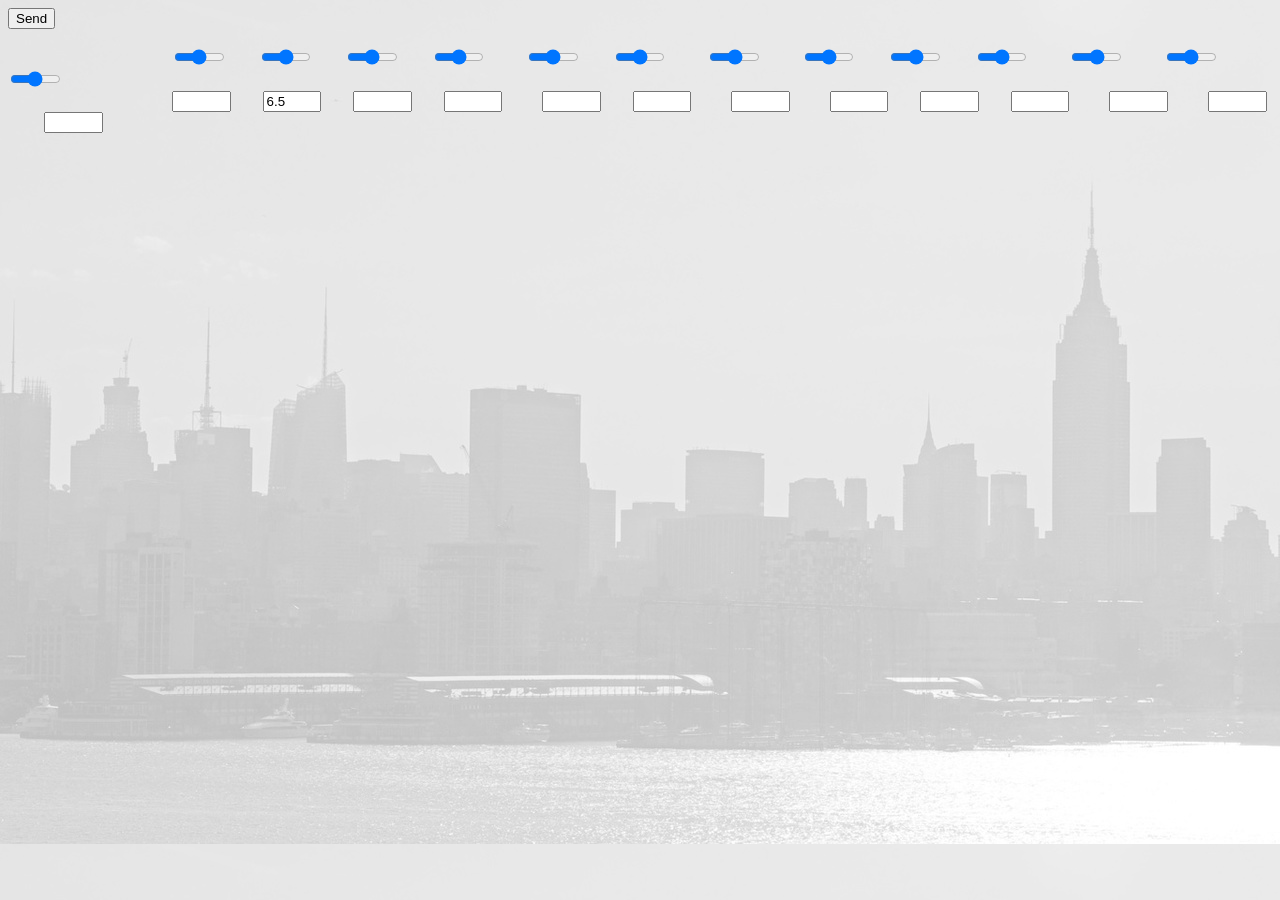
==== index.html @ 49c6a9b8 "Add files via upload" ====
<!DOCTYPE html>
<meta charset="utf-8">
<title>Visual Dillebration</title>

<body background="img1.jpg">
<script src="https://d3js.org/d3.v4.js"></script>
<script src="https://bl.ocks.org/syntagmatic/raw/3341641/render-queue.js"></script>

<link rel="stylesheet" href="style.css"></link>
<!--Select your Attribute:
<!--<select id="mySelect">
  <option value="Artikelnr">Artikelnr</option>
  <option value="Gesamtnr">Gesamtnr</option>
  <option value="coder">coder</option>
  <option value="medium">medium</option>
</select>
<button onclick="buttonscript()">Click me</button>&nbsp;&nbsp;&nbsp;&nbsp;&nbsp;&nbsp;Avg:<input type="text" name="" id="total" readonly/>-->
    <input type="button" id="calc" value="Send"/><br>
<br>
&nbsp;&nbsp;&nbsp;&nbsp;&nbsp;&nbsp;&nbsp;&nbsp;&nbsp;&nbsp;&nbsp;&nbsp;&nbsp;&nbsp;&nbsp;&nbsp;&nbsp;&nbsp;&nbsp;&nbsp;&nbsp;&nbsp;&nbsp;&nbsp;&nbsp;&nbsp;&nbsp;&nbsp;&nbsp;&nbsp;&nbsp;&nbsp;&nbsp;&nbsp;&nbsp;&nbsp;&nbsp;&nbsp;&nbsp;&nbsp;&nbsp;<input type="range" name="rangeInput" min="0" step="0.01" max="7.3" style="width:4%" onchange="updateTextInput1(this.value);">
&nbsp;&nbsp;&nbsp;&nbsp;&nbsp;&nbsp;
<input type="range" name="rangeInput" min="0" step="0.01" max="7.69" style="width:4%" onchange="updateTextInput2(this.value);">
&nbsp;&nbsp;&nbsp;&nbsp;&nbsp;&nbsp;
<input type="range" name="rangeInput" min="0" step="0.01" max="7.69" style="width:4%" onchange="updateTextInput3(this.value);">
&nbsp;&nbsp;&nbsp;&nbsp;&nbsp;&nbsp;
<input type="range" name="rangeInput" min="0" step="0.01" max="7.69" style="width:4%" onchange="updateTextInput4(this.value);">
&nbsp;&nbsp;&nbsp;&nbsp;&nbsp;&nbsp;&nbsp;&nbsp;
<input type="range" name="rangeInput" min="0" step="0.01" max="7.69" style="width:4%" onchange="updateTextInput5(this.value);">
&nbsp;&nbsp;&nbsp;&nbsp;&nbsp;&nbsp;
<input type="range" name="rangeInput" min="0" step="0.01" max="7.69" style="width:4%" onchange="updateTextInput6(this.value);">
&nbsp;&nbsp;&nbsp;&nbsp;&nbsp;&nbsp;&nbsp;&nbsp;
<input type="range" name="rangeInput" min="0" step="0.01" max="7.69" style="width:4%" onchange="updateTextInput7(this.value);">
&nbsp;&nbsp;&nbsp;&nbsp;&nbsp;&nbsp;&nbsp;&nbsp;
<input type="range" name="rangeInput" min="0" step="0.01" max="7.69" style="width:4%" onchange="updateTextInput8(this.value);">
&nbsp;&nbsp;&nbsp;&nbsp;&nbsp;&nbsp;
<input type="range" name="rangeInput" min="0" step="0.01" max="7.69" style="width:4%" onchange="updateTextInput9(this.value);">
&nbsp;&nbsp;&nbsp;&nbsp;&nbsp;&nbsp;
<input type="range" name="rangeInput" min="0" step="0.01" max="7.69" style="width:4%" onchange="updateTextInput10(this.value);">
&nbsp;&nbsp;&nbsp;&nbsp;&nbsp;&nbsp;&nbsp;&nbsp;
<input type="range" name="rangeInput" min="0" step="0.01" max="7.69" style="width:4%" onchange="updateTextInput11(this.value);">
&nbsp;&nbsp;&nbsp;&nbsp;&nbsp;&nbsp;&nbsp;&nbsp;
<input type="range" name="rangeInput" min="0" step="0.01" max="7.69" style="width:4%" onchange="updateTextInput12(this.value);">
&nbsp;&nbsp;&nbsp;&nbsp;&nbsp;&nbsp;&nbsp;&nbsp;
<input type="range" name="rangeInput" min="0" step="0.01" max="7.69" style="width:4%" onchange="updateTextInput13(this.value);">
&nbsp;&nbsp;&nbsp;&nbsp;&nbsp;&nbsp;
<form>&nbsp;&nbsp;&nbsp;&nbsp;&nbsp;&nbsp;&nbsp;&nbsp;&nbsp;&nbsp;&nbsp;&nbsp;&nbsp;&nbsp;&nbsp;&nbsp;&nbsp;&nbsp;&nbsp;&nbsp;&nbsp;&nbsp;&nbsp;&nbsp;&nbsp;&nbsp;&nbsp;&nbsp;&nbsp;&nbsp;&nbsp;&nbsp;&nbsp;&nbsp;&nbsp;&nbsp;&nbsp;&nbsp;&nbsp;&nbsp;&nbsp;<input type="text" class="value" id="1a" style="width:4%" name="" value="" >
&nbsp;&nbsp;&nbsp;&nbsp;&nbsp;&nbsp;

<input type="text" class="value"  id="2a" style="width:4%" name="" value="6.5">
&nbsp;&nbsp;&nbsp;&nbsp;&nbsp;&nbsp;

<input type="text" class="value"  id="3a" style="width:4%" name="" value="" >
&nbsp;&nbsp;&nbsp;&nbsp;&nbsp;&nbsp;
<input type="text" class="value"  id="4a" style="width:4%" name="" value="" >
&nbsp;&nbsp;&nbsp;&nbsp;&nbsp;&nbsp;&nbsp;&nbsp;
<input type="text" class="value"  id="5a" style="width:4%" name="" value="" >
&nbsp;&nbsp;&nbsp;&nbsp;&nbsp;&nbsp;
<input type="text" class="value"  id="6a" style="width:4%" name="" value="" >
&nbsp;&nbsp;&nbsp;&nbsp;&nbsp;&nbsp;&nbsp;&nbsp;
<input type="text" class="value"  id="7a" style="width:4%" name="" value="" >
&nbsp;&nbsp;&nbsp;&nbsp;&nbsp;&nbsp;&nbsp;&nbsp;
<input type="text" class="value"  id="8a" style="width:4%" name="" value="" >
&nbsp;&nbsp;&nbsp;&nbsp;&nbsp;&nbsp;
<input type="text" class="value"  id="9a" style="width:4%" name="" value="" >
&nbsp;&nbsp;&nbsp;&nbsp;&nbsp;&nbsp;
<input type="text" class="value"  id="10a" style="width:4%" name="" value="" >

&nbsp;&nbsp;&nbsp;&nbsp;&nbsp;&nbsp;&nbsp;&nbsp;
<input type="text" class="value"  id="11a" style="width:4%" name="" value="" >
&nbsp;&nbsp;&nbsp;&nbsp;&nbsp;&nbsp;&nbsp;&nbsp;
<input type="text" class="value"  id="12a" style="width:4%" name="" value="" >
&nbsp;&nbsp;&nbsp;&nbsp;&nbsp;&nbsp;&nbsp;&nbsp;
<input type="text" class="value"  id="13a" style="width:4%" name="" value="" > 
&nbsp;&nbsp;&nbsp;&nbsp;&nbsp;&nbsp;
    <!--
<input type="text" class="value"  id="14a" style="width:2%" name="" value="" >
&nbsp;
<input type="text" class="value"  id="15a" style="width:2%" name="" value="" >
&nbsp;
    &nbsp;
<input type="text" class="value"  id="16a" style="width:2%" name="" value="" >
&nbsp;
<input type="text" class="value"  id="17a" style="width:2%" name="" value="" >
&nbsp;
<input type="text" class="value"  id="18a" style="width:2%" name="" value="" >
&nbsp;
<input type="text" class="value"  id="19a" style="width:2%" name="" value="" >
&nbsp;
<input type="text" class="value"  id="20a" style="width:2%" name="" value="" >
&nbsp;
<input type="text" class="value"  id="21a" style="width:2%" name="" value="" >
&nbsp;
<input type="text" class="value"  id="22a" style="width:2%" name="" value="" >

<input type="text" class="value"  id="23a" style="width:2%" name="" value="" >
&nbsp;
<input type="text" class="value"  id="24a" style="width:2%" name="" value="" >
&nbsp;
<input type="text" class="value"  id="25a" style="width:2%" name="" value="" >
&nbsp;
<input type="text" class="value"  id="26a" style="width:2%" name="" value="" > -->
</form>
<script src="myjs.js"></script>
</html>
---- style.css ----
body {
  min-width: 760px;
}

.parcoords {
  display: block;
}

.parcoords svg,
.parcoords canvas {
  font: 10px sans-serif;
  position: absolute;
}

.parcoords canvas {
  opacity: 0.9;
  pointer-events: none;
}

.axis .title {
  font-size: 10px;
  transform: rotate(-21deg) translate(-5px,-6px);
  fill: #222;
}

.axis line,
.axis path {
  fill: none;
  stroke: #ccc;
  stroke-width: 1px;
}

.axis .tick text {
  fill: #222;
  pointer-events: none;
}

.axis.pl_facility .tick text,
.axis.pl_instrument .tick text,
.axis.st_spstr .tick text {
  font-size: 6px; 
}

.axis.pl_telescope .tick text {
  font-size: 5px; 
}

.axis:hover line,
.axis:hover path,
.axis.active line,
.axis.active path {
  fill: none;
  stroke: #222;
  stroke-width: 1px;
}

.axis:hover .title {
  font-weight: bold;
}

.axis:hover .tick text {
  opacity: 1;
}

.axis.active .title {
  font-weight: bold;
}

.axis.active .tick text {
  opacity: 1;
  font-weight: bold;
}

.brush .extent {
  fill-opacity: .3;
  stroke: #fff;
  stroke-width: 1px;
}

pre {
  width: 100%;
  height: 300px;
  margin: 6px 12px;
  tab-size: 40;
  font-size: 10px;
  overflow: auto;
}
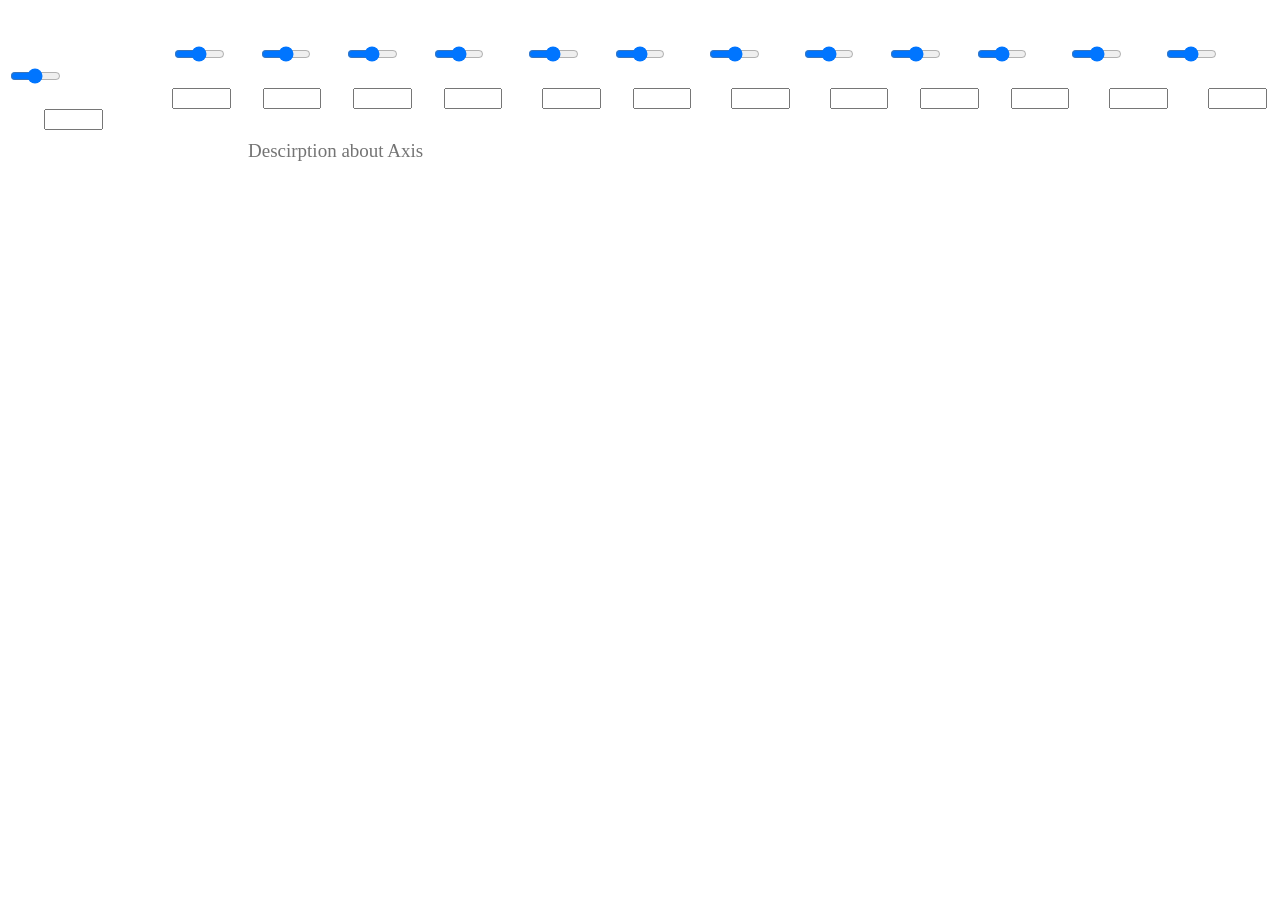
==== commit 30b5795d: "Changes" ====
--- a/index.html
+++ b/index.html
@@ -2,10 +2,127 @@
 <!DOCTYPE html>
 <meta charset="utf-8">
 <title>Visual Dillebration</title>
-
-<body background="img1.jpg">
+<style>
+
+    .trams-conditions #toggle4 {
+  font-size: 19px;
+  color: #747474;
+  text-decoration: none;
+  padding-left: 50px;
+  background-size: 19%;
+}
+
+.trams-conditions {
+  padding: 50x 10px;
+  margin: 10px 190px;
+}
+
+.trams-conditions .plus-icon {
+  background: url('http://icons.iconarchive.com/icons/icons8/ios7/256/User-Interface-Plus-icon.png') no-repeat left center;
+}
+
+.trams-conditions .plus-icon.mins-icon {
+  background: url('http://icons.iconarchive.com/icons/icons8/ios7/256/User-Interface-Minus-icon.png') no-repeat left center;
+}
+
+.trams-conditions .trams-con {
+  font-size: 12px;
+  color: #747474;
+  margin-top: 10px;
+  display: none;
+  overflow: auto;
+  max-width: 1986px;
+}
+
+	#active2 #tab2,
+#active3 #tab3,
+#active4 #tab4,
+#active5 #tab5 {
+	font-weight:bold;
+	text-decoration:none;
+	color:#000;
+}
+
+
+/* Start of Column CSS */
+#container5 {
+	clear:left;
+	float:left;
+	width:100%;
+	overflow:hidden;
+	background:#eee; /* column 5 background colour */
+}
+#container4 {
+	clear:left;
+	float:left;
+	width:100%;
+	position:relative;
+	right:20%;
+	background:#b2f0f9; /* column 4 background colour */
+}
+#container3 {
+	clear:left;
+	float:left;
+	width:100%;
+	position:relative;
+	right:20%;
+	background:#89ffa2; /* column 3 background colour */
+}
+#container2 {
+	clear:left;
+	float:left;
+	width:100%;
+	position:relative;
+	right:20%;
+	background:#ffa7a7; /* column 2 background colour */
+}
+#container1 {
+	float:left;
+	width:100%;
+	position:relative;
+	right:20%;
+	background:#fff689; /* column 1 background colour */
+}
+#col1 {
+	float:left;
+	width:16%;
+	position:relative;
+	left:82%;
+	overflow:hidden;
+}
+#col2 {
+	float:left;
+	width:16%;
+	position:relative;
+	left:86%;
+	overflow:hidden;
+}
+#col3 {
+	float:left;
+	width:16%;
+	position:relative;
+	left:90%;
+	overflow:hidden;
+}
+#col4 {
+	float:left;
+	width:16%;
+	position:relative;
+	left:94%;
+	overflow:hidden;
+}
+#col5 {
+	float:left;
+	width:16%;
+	position:relative;
+	left:98%;
+	overflow:hidden;
+}
+</style>
+<body>
 <script src="https://d3js.org/d3.v4.js"></script>
 <script src="https://bl.ocks.org/syntagmatic/raw/3341641/render-queue.js"></script>
+<script src="https://ajax.googleapis.com/ajax/libs/jquery/3.3.1/jquery.min.js"></script>
 
 <link rel="stylesheet" href="style.css"></link>
 <!--Select your Attribute:
@@ -16,90 +133,202 @@
   <option value="medium">medium</option>
 </select>
 <button onclick="buttonscript()">Click me</button>&nbsp;&nbsp;&nbsp;&nbsp;&nbsp;&nbsp;Avg:<input type="text" name="" id="total" readonly/>-->
-    <input type="button" id="calc" value="Send"/><br>
+    <input type="button"  id= "calc" value="Send" style="display: none"; /><br>
 <br>
-&nbsp;&nbsp;&nbsp;&nbsp;&nbsp;&nbsp;&nbsp;&nbsp;&nbsp;&nbsp;&nbsp;&nbsp;&nbsp;&nbsp;&nbsp;&nbsp;&nbsp;&nbsp;&nbsp;&nbsp;&nbsp;&nbsp;&nbsp;&nbsp;&nbsp;&nbsp;&nbsp;&nbsp;&nbsp;&nbsp;&nbsp;&nbsp;&nbsp;&nbsp;&nbsp;&nbsp;&nbsp;&nbsp;&nbsp;&nbsp;&nbsp;<input type="range" name="rangeInput" min="0" step="0.01" max="7.3" style="width:4%" onchange="updateTextInput1(this.value);">
-&nbsp;&nbsp;&nbsp;&nbsp;&nbsp;&nbsp;
-<input type="range" name="rangeInput" min="0" step="0.01" max="7.69" style="width:4%" onchange="updateTextInput2(this.value);">
-&nbsp;&nbsp;&nbsp;&nbsp;&nbsp;&nbsp;
-<input type="range" name="rangeInput" min="0" step="0.01" max="7.69" style="width:4%" onchange="updateTextInput3(this.value);">
-&nbsp;&nbsp;&nbsp;&nbsp;&nbsp;&nbsp;
-<input type="range" name="rangeInput" min="0" step="0.01" max="7.69" style="width:4%" onchange="updateTextInput4(this.value);">
-&nbsp;&nbsp;&nbsp;&nbsp;&nbsp;&nbsp;&nbsp;&nbsp;
-<input type="range" name="rangeInput" min="0" step="0.01" max="7.69" style="width:4%" onchange="updateTextInput5(this.value);">
-&nbsp;&nbsp;&nbsp;&nbsp;&nbsp;&nbsp;
-<input type="range" name="rangeInput" min="0" step="0.01" max="7.69" style="width:4%" onchange="updateTextInput6(this.value);">
-&nbsp;&nbsp;&nbsp;&nbsp;&nbsp;&nbsp;&nbsp;&nbsp;
-<input type="range" name="rangeInput" min="0" step="0.01" max="7.69" style="width:4%" onchange="updateTextInput7(this.value);">
-&nbsp;&nbsp;&nbsp;&nbsp;&nbsp;&nbsp;&nbsp;&nbsp;
-<input type="range" name="rangeInput" min="0" step="0.01" max="7.69" style="width:4%" onchange="updateTextInput8(this.value);">
-&nbsp;&nbsp;&nbsp;&nbsp;&nbsp;&nbsp;
-<input type="range" name="rangeInput" min="0" step="0.01" max="7.69" style="width:4%" onchange="updateTextInput9(this.value);">
-&nbsp;&nbsp;&nbsp;&nbsp;&nbsp;&nbsp;
-<input type="range" name="rangeInput" min="0" step="0.01" max="7.69" style="width:4%" onchange="updateTextInput10(this.value);">
-&nbsp;&nbsp;&nbsp;&nbsp;&nbsp;&nbsp;&nbsp;&nbsp;
-<input type="range" name="rangeInput" min="0" step="0.01" max="7.69" style="width:4%" onchange="updateTextInput11(this.value);">
-&nbsp;&nbsp;&nbsp;&nbsp;&nbsp;&nbsp;&nbsp;&nbsp;
-<input type="range" name="rangeInput" min="0" step="0.01" max="7.69" style="width:4%" onchange="updateTextInput12(this.value);">
-&nbsp;&nbsp;&nbsp;&nbsp;&nbsp;&nbsp;&nbsp;&nbsp;
-<input type="range" name="rangeInput" min="0" step="0.01" max="7.69" style="width:4%" onchange="updateTextInput13(this.value);">
-&nbsp;&nbsp;&nbsp;&nbsp;&nbsp;&nbsp;
-<form>&nbsp;&nbsp;&nbsp;&nbsp;&nbsp;&nbsp;&nbsp;&nbsp;&nbsp;&nbsp;&nbsp;&nbsp;&nbsp;&nbsp;&nbsp;&nbsp;&nbsp;&nbsp;&nbsp;&nbsp;&nbsp;&nbsp;&nbsp;&nbsp;&nbsp;&nbsp;&nbsp;&nbsp;&nbsp;&nbsp;&nbsp;&nbsp;&nbsp;&nbsp;&nbsp;&nbsp;&nbsp;&nbsp;&nbsp;&nbsp;&nbsp;<input type="text" class="value" id="1a" style="width:4%" name="" value="" >
-&nbsp;&nbsp;&nbsp;&nbsp;&nbsp;&nbsp;
-
-<input type="text" class="value"  id="2a" style="width:4%" name="" value="6.5">
-&nbsp;&nbsp;&nbsp;&nbsp;&nbsp;&nbsp;
-
-<input type="text" class="value"  id="3a" style="width:4%" name="" value="" >
-&nbsp;&nbsp;&nbsp;&nbsp;&nbsp;&nbsp;
-<input type="text" class="value"  id="4a" style="width:4%" name="" value="" >
-&nbsp;&nbsp;&nbsp;&nbsp;&nbsp;&nbsp;&nbsp;&nbsp;
-<input type="text" class="value"  id="5a" style="width:4%" name="" value="" >
-&nbsp;&nbsp;&nbsp;&nbsp;&nbsp;&nbsp;
-<input type="text" class="value"  id="6a" style="width:4%" name="" value="" >
-&nbsp;&nbsp;&nbsp;&nbsp;&nbsp;&nbsp;&nbsp;&nbsp;
-<input type="text" class="value"  id="7a" style="width:4%" name="" value="" >
-&nbsp;&nbsp;&nbsp;&nbsp;&nbsp;&nbsp;&nbsp;&nbsp;
-<input type="text" class="value"  id="8a" style="width:4%" name="" value="" >
-&nbsp;&nbsp;&nbsp;&nbsp;&nbsp;&nbsp;
-<input type="text" class="value"  id="9a" style="width:4%" name="" value="" >
-&nbsp;&nbsp;&nbsp;&nbsp;&nbsp;&nbsp;
-<input type="text" class="value"  id="10a" style="width:4%" name="" value="" >
-
-&nbsp;&nbsp;&nbsp;&nbsp;&nbsp;&nbsp;&nbsp;&nbsp;
-<input type="text" class="value"  id="11a" style="width:4%" name="" value="" >
-&nbsp;&nbsp;&nbsp;&nbsp;&nbsp;&nbsp;&nbsp;&nbsp;
-<input type="text" class="value"  id="12a" style="width:4%" name="" value="" >
-&nbsp;&nbsp;&nbsp;&nbsp;&nbsp;&nbsp;&nbsp;&nbsp;
-<input type="text" class="value"  id="13a" style="width:4%" name="" value="" > 
-&nbsp;&nbsp;&nbsp;&nbsp;&nbsp;&nbsp;
-    <!--
-<input type="text" class="value"  id="14a" style="width:2%" name="" value="" >
-&nbsp;
-<input type="text" class="value"  id="15a" style="width:2%" name="" value="" >
-&nbsp;
-    &nbsp;
-<input type="text" class="value"  id="16a" style="width:2%" name="" value="" >
-&nbsp;
-<input type="text" class="value"  id="17a" style="width:2%" name="" value="" >
-&nbsp;
-<input type="text" class="value"  id="18a" style="width:2%" name="" value="" >
-&nbsp;
-<input type="text" class="value"  id="19a" style="width:2%" name="" value="" >
-&nbsp;
-<input type="text" class="value"  id="20a" style="width:2%" name="" value="" >
-&nbsp;
-<input type="text" class="value"  id="21a" style="width:2%" name="" value="" >
-&nbsp;
-<input type="text" class="value"  id="22a" style="width:2%" name="" value="" >
-
-<input type="text" class="value"  id="23a" style="width:2%" name="" value="" >
-&nbsp;
-<input type="text" class="value"  id="24a" style="width:2%" name="" value="" >
-&nbsp;
-<input type="text" class="value"  id="25a" style="width:2%" name="" value="" >
-&nbsp;
-<input type="text" class="value"  id="26a" style="width:2%" name="" value="" > -->
+&nbsp;&nbsp;&nbsp;&nbsp;&nbsp;&nbsp;&nbsp;&nbsp;&nbsp;&nbsp;&nbsp;&nbsp;&nbsp;&nbsp;&nbsp;&nbsp;&nbsp;&nbsp;&nbsp;&nbsp;&nbsp;&nbsp;&nbsp;&nbsp;&nbsp;&nbsp;&nbsp;&nbsp;&nbsp;&nbsp;&nbsp;&nbsp;&nbsp;&nbsp;&nbsp;&nbsp;&nbsp;&nbsp;&nbsp;&nbsp;&nbsp;<input type="range" name="rangeInput" min="0" step="1" max="100" style="width:4%" onchange="updateTextInput1(this.value);">
+&nbsp;&nbsp;&nbsp;&nbsp;&nbsp;&nbsp;
+<input type="range" name="rangeInput" min="0" step="1" max="100" style="width:4%;" onchange="updateTextInput2(this.value);">
+&nbsp;&nbsp;&nbsp;&nbsp;&nbsp;&nbsp;
+<input type="range" name="rangeInput" min="0" step="1" max="100" style="width:4%" onchange="updateTextInput3(this.value);">
+&nbsp;&nbsp;&nbsp;&nbsp;&nbsp;&nbsp;
+<input type="range" name="rangeInput" min="0" step="1" max="100" style="width:4%" onchange="updateTextInput4(this.value);">
+&nbsp;&nbsp;&nbsp;&nbsp;&nbsp;&nbsp;&nbsp;&nbsp;
+<input type="range" name="rangeInput" min="0" step="1" max="100" style="width:4%" onchange="updateTextInput5(this.value);">
+&nbsp;&nbsp;&nbsp;&nbsp;&nbsp;&nbsp;
+<input type="range" name="rangeInput" min="0" step="1" max="100" style="width:4%" onchange="updateTextInput6(this.value);">
+&nbsp;&nbsp;&nbsp;&nbsp;&nbsp;&nbsp;&nbsp;&nbsp;
+<input type="range" name="rangeInput" min="0" step="1" max="100" style="width:4%" onchange="updateTextInput7(this.value);">
+&nbsp;&nbsp;&nbsp;&nbsp;&nbsp;&nbsp;&nbsp;&nbsp;
+<input type="range" name="rangeInput" min="0" step="1" max="100" style="width:4%" onchange="updateTextInput8(this.value);">
+&nbsp;&nbsp;&nbsp;&nbsp;&nbsp;&nbsp;
+<input type="range" name="rangeInput" min="0" step="1" max="100" style="width:4%" onchange="updateTextInput9(this.value);">
+&nbsp;&nbsp;&nbsp;&nbsp;&nbsp;&nbsp;
+<input type="range" name="rangeInput" min="0" step="1" max="100" style="width:4%" onchange="updateTextInput10(this.value);">
+&nbsp;&nbsp;&nbsp;&nbsp;&nbsp;&nbsp;&nbsp;&nbsp;
+<input type="range" name="rangeInput" min="0" step="1" max="100" style="width:4%" onchange="updateTextInput11(this.value);">
+&nbsp;&nbsp;&nbsp;&nbsp;&nbsp;&nbsp;&nbsp;&nbsp;
+<input type="range" name="rangeInput" min="0" step="1" max="100" style="width:4%" onchange="updateTextInput12(this.value);">
+&nbsp;&nbsp;&nbsp;&nbsp;&nbsp;&nbsp;&nbsp;&nbsp;
+<input type="range" name="rangeInput" min="0" step="1" max="100" style="width:4%" onchange="updateTextInput13(this.value);">
+&nbsp;&nbsp;&nbsp;&nbsp;&nbsp;&nbsp;
+<form>&nbsp;&nbsp;&nbsp;&nbsp;&nbsp;&nbsp;&nbsp;&nbsp;&nbsp;&nbsp;&nbsp;&nbsp;&nbsp;&nbsp;&nbsp;&nbsp;&nbsp;&nbsp;&nbsp;&nbsp;&nbsp;&nbsp;&nbsp;&nbsp;&nbsp;&nbsp;&nbsp;&nbsp;&nbsp;&nbsp;&nbsp;&nbsp;&nbsp;&nbsp;&nbsp;&nbsp;&nbsp;&nbsp;&nbsp;&nbsp;&nbsp;<input type="text" class="value" id="1a" style="width:4%" name="textbox" value="" onkeypress="javascript:doit_onkeypress(event);" >
+&nbsp;&nbsp;&nbsp;&nbsp;&nbsp;&nbsp;
+
+<input type="text" class="value"  id="2a" style="width:4%" name="textbox" value="" onkeypress="javascript:doit_onkeypress(event);" />
+&nbsp;&nbsp;&nbsp;&nbsp;&nbsp;&nbsp;
+
+<input type="text" class="value"  id="3a" style="width:4%" name="textbox" value="" onkeypress="javascript:doit_onkeypress(event);" >
+&nbsp;&nbsp;&nbsp;&nbsp;&nbsp;&nbsp;
+<input type="text" class="value"  id="4a" style="width:4%" name="" value="" onkeypress="javascript:doit_onkeypress(event);">
+&nbsp;&nbsp;&nbsp;&nbsp;&nbsp;&nbsp;&nbsp;&nbsp;
+<input type="text" class="value"  id="5a" style="width:4%" name="" value="" onkeypress="javascript:doit_onkeypress(event);">
+&nbsp;&nbsp;&nbsp;&nbsp;&nbsp;&nbsp;
+<input type="text" class="value"  id="6a" style="width:4%" name="" value="" onkeypress="javascript:doit_onkeypress(event);">
+&nbsp;&nbsp;&nbsp;&nbsp;&nbsp;&nbsp;&nbsp;&nbsp;
+<input type="text" class="value"  id="7a" style="width:4%" name="" value="" onkeypress="javascript:doit_onkeypress(event);">
+&nbsp;&nbsp;&nbsp;&nbsp;&nbsp;&nbsp;&nbsp;&nbsp;
+<input type="text" class="value"  id="8a" style="width:4%" name="" value="" onkeypress="javascript:doit_onkeypress(event);">
+&nbsp;&nbsp;&nbsp;&nbsp;&nbsp;&nbsp;
+<input type="text" class="value"  id="9a" style="width:4%" name="" value="" onkeypress="javascript:doit_onkeypress(event);">
+&nbsp;&nbsp;&nbsp;&nbsp;&nbsp;&nbsp;
+<input type="text" class="value"  id="10a" style="width:4%" name="" value="" onkeypress="javascript:doit_onkeypress(event);">
+
+&nbsp;&nbsp;&nbsp;&nbsp;&nbsp;&nbsp;&nbsp;&nbsp;
+<input type="text" class="value"  id="11a" style="width:4%" name="" value="" onkeypress="javascript:doit_onkeypress(event);">
+&nbsp;&nbsp;&nbsp;&nbsp;&nbsp;&nbsp;&nbsp;&nbsp;
+<input type="text" class="value"  id="12a" style="width:4%" name="" value="" onkeypress="javascript:doit_onkeypress(event);">
+&nbsp;&nbsp;&nbsp;&nbsp;&nbsp;&nbsp;&nbsp;&nbsp;
+<input type="text" class="value"  id="13a" style="width:4%" name="" value="" onkeypress="javascript:doit_onkeypress(event);"> 
+&nbsp;&nbsp;&nbsp;&nbsp;&nbsp;&nbsp;
+
 </form>
+
 <script src="myjs.js"></script>
+
+
+
+<div class="trams-conditions">
+  <a href="#" id="toggle4" class="plus-icon">Descirption about Axis</a>
+  <div class="trams-con">
+
+  <div id="container5">
+	<div id="container4">
+		<div id="container3">
+			<div id="container2">
+				<div id="container1">
+					<div id="col1">
+						<!-- Column one start -->
+						<h2>beityp</h2>
+					
+  						20. answers without statement / reason<br/> 
+  						21. unfounded answer<br/> 
+ 						22. reasoned answer<br/> 
+  						201. approval<br/> 
+  						202. rejection<br/> 
+ 						211. Unfounded claim<br/> 
+						212. Unfounded contradiction<br/> 
+					    213. Unfounded defense<br/> 
+						214. Unfounded approval<br/> 
+						221. Reasoned statement / opinion<br/> 
+						222. Reasoned contradiction<br/> 
+						223. Reasoned defense<br/> 
+						224. Well-founded approval<br/> 
+						<h2>emp</h2>
+
+  						0. Empathy to other positions<br/> 
+  						1. Empathy to panelists<br/> 
+  						2. Empathy to third person<br/> 
+
+						
+					</div>
+					<div id="col2">
+						<!-- Column two start -->
+						<h2>degr</h2>
+						0. No degrading treatment <br/>
+						1. Despicable use of comments <br/>
+						2. Despicable treatment of statements <br/>
+						3. Dismissive handling of utterances <br/>
+						4. Despicable treatment of statements by several groups <br/>
+						9. Despicable treatment of statements made by other persons<br/>
+						<h2>hoefl</h2>
+						0. Extraordinary courtesies do not occur<br/>
+						1. Extraordinary courtesies occur<br/>
+						<h2>ehrl</h2>
+						0. Honesty of other panelists <br/>
+						1. Honesty of other panelists is questioned <br/>
+						2. Honesty of the journalist is questioned <br/>
+						3. Honesty of politicians is questioned <br/>
+						4. Honesty of several stakeholder groups is questioned<br/>
+						9. Honesty of other people is questioned<br/>
+
+
+						<!-- Column two end -->
+					</div>
+					<div id="col3">
+						<!-- Column three start -->
+						<h2>posemo</h2>
+						0. No expression of positive emotions <br/>10. Contain positive emotion<br/> 11. Expressions of joy<br/> 12. Expressions of love <br/>13. Expressions of positive<br/>
+						<h2>negemo</h2>
+						0. No expression of negative emotions <br/>10. Negative emotion included <br/>11. Expressions of anger<br/> 12. Expressions of sadness <br/>13. Expressions of negative<br/> 14. Expressions of fear<br/>
+						<h2>humor</h2>
+						0. No expression of humor in the post available <br/>
+						1. Humor in the post available<br/>
+
+					</div>
+					<div id="col4">
+						<!-- Column four start -->
+						<h2>frage</h2>
+						0. No question available or recognizable <br/>
+						10. Question in the discussion post of a user available <br/>
+						11. asked a question 12. Demand or inquiry <br/>
+						13. Rhetorical question that does not require <br/>
+						<h2>korr</h2>
+						0. No corrective statement available <br/>
+						1. corrective statement on the journalistic <br/>
+						2. corrective statement to another discussion <br/>
+						<h2>zus</h2>
+						0. No summary of previous discussion  <br/>
+						1. Summary of previous discussion  without synthesis.<br/> 
+						2. Summary of previous discussion with synthesis.<br/>
+						
+
+						<!-- Column four end -->
+					</div>
+					<div id="col5">
+						<!-- Column five start -->
+						<h2>meta</h2>
+						0. No Metatalk available <br/>
+						10. Metatalk present in discussion <br/>
+						11. Metatalk exists as self-reflection <br/>
+						12. etatalk exists as a third-party reflection <br/>
+						20. Thematizing Metatalk in public debate <br/>
+						<h2>mod</h2>
+						0. No discussion of the enforcemen <br/>
+						10. Topic of the journalistic presentation <br/>
+						11. Positive comments <br/>
+						12. Negative Statements<br/>
+						
+						<!-- Column five end -->
+					</div>
+					
+				</div>
+			</div>
+		</div>
+	</div>
+</div>
+
+
+
+
+
+
+
+
+
+</div>
+</div>
+<script>
+$('#toggle4').click(function() {
+  $('.trams-con').slideToggle('fast');
+  if ($(this).hasClass('mins-icon')) {
+    $(this).removeClass('mins-icon').addClass('plus-icon');
+  } else {
+    $(this).addClass('mins-icon');
+  }
+  return false;
+});
+</script>
+
+
+
 </html>
--- a/style.css
+++ b/style.css
@@ -1,3 +1,4 @@
+
 body {
   min-width: 760px;
 }
@@ -77,6 +78,7 @@
   stroke-width: 1px;
 }
 
+
 pre {
   width: 100%;
   height: 300px;
